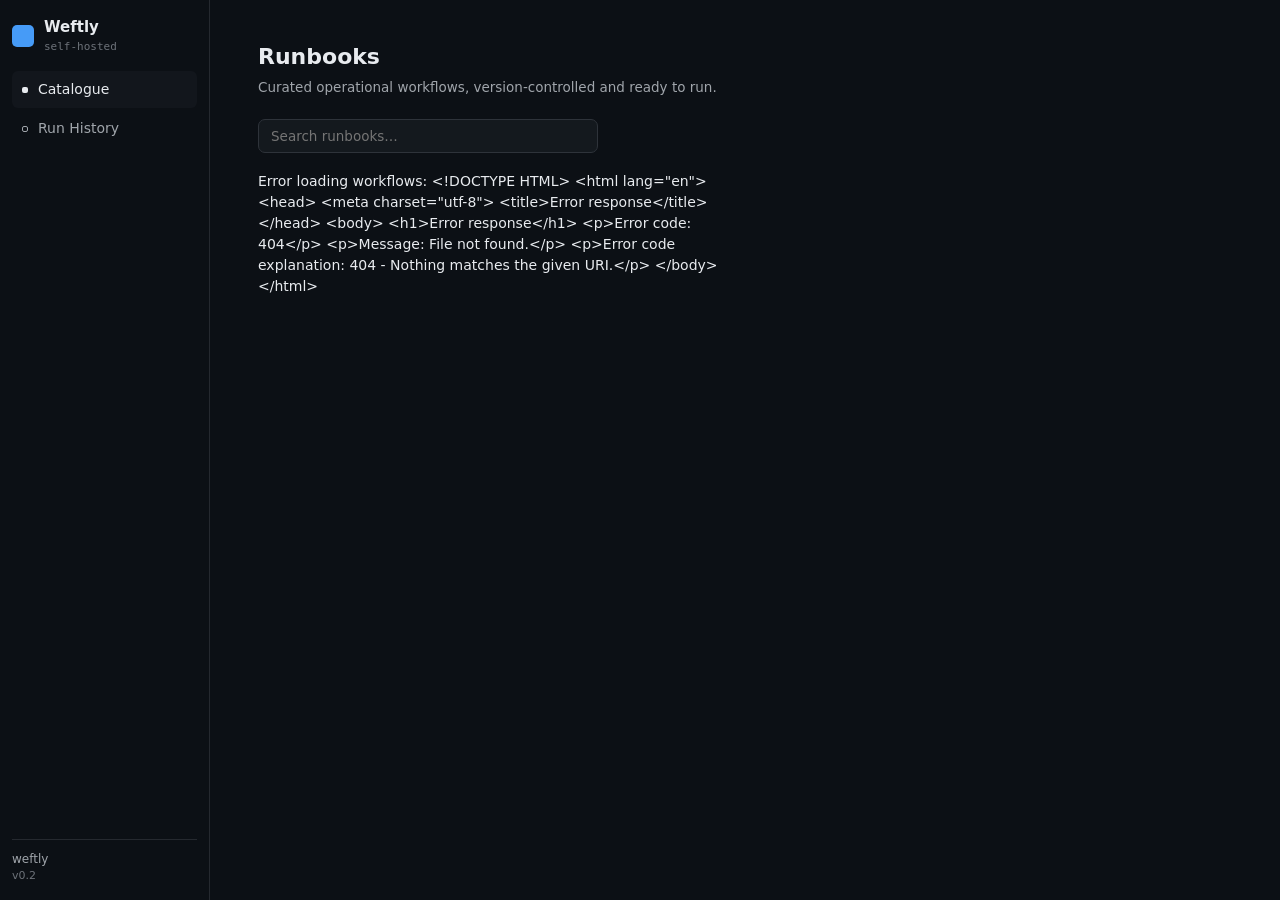
==== internal/server/ui/index.html @ 74de39d2 "P2-M6: embedded SPA styled to the Loom design Single-page app under internal/server/ui, served via g" ====
<!doctype html>
<html lang="en">
<head>
  <meta charset="utf-8">
  <meta name="viewport" content="width=device-width, initial-scale=1">
  <title>Weftly</title>
  <link rel="stylesheet" href="./styles.css">
</head>
<body>
  <div id="app" data-view="loading"></div>

  <!-- Shared shell (sidebar + main) rendered by JS into #app. Templates
       below define the per-view content. -->

  <template id="tmpl-shell">
    <div class="wf-shell">
      <aside class="wf-sidebar" data-expanded="true">
        <div class="wf-brand">
          <div class="wf-logo"></div>
          <div class="wf-brand-text">
            <div class="wf-brand-name">Weftly</div>
            <div class="wf-brand-meta">self-hosted</div>
          </div>
        </div>
        <nav class="wf-nav">
          <a data-nav="catalogue" href="#/"><span class="wf-dot filled"></span>Catalogue</a>
          <a data-nav="history"   href="#/history"><span class="wf-dot outline"></span>Run History</a>
        </nav>
        <div class="wf-sidebar-footer">
          <div class="wf-user-name">weftly</div>
          <div class="wf-user-team">v0.2</div>
        </div>
      </aside>
      <main class="wf-main"></main>
    </div>
  </template>

  <template id="tmpl-catalogue">
    <section class="wf-page wf-catalogue">
      <header class="wf-page-header">
        <div>
          <h1>Runbooks</h1>
          <p class="wf-sub">Curated operational workflows, version-controlled and ready to run.</p>
        </div>
      </header>
      <div class="wf-toolbar">
        <input class="wf-search" placeholder="Search runbooks…" data-role="search">
      </div>
      <div class="wf-grid" data-role="grid"></div>
    </section>
  </template>

  <template id="tmpl-workflow-card">
    <a class="wf-card" data-role="card">
      <div class="wf-card-title" data-role="title"></div>
      <div class="wf-card-desc" data-role="desc"></div>
      <div class="wf-card-footer">
        <span class="wf-tag" data-role="steps"></span>
      </div>
    </a>
  </template>

  <template id="tmpl-form">
    <section class="wf-page wf-form">
      <header class="wf-page-header">
        <a class="wf-back" href="#/">← Runbooks</a>
        <div>
          <h1 data-role="title"></h1>
          <p class="wf-sub" data-role="desc"></p>
        </div>
      </header>
      <form class="wf-form-body" data-role="form" onsubmit="return false;">
        <div class="wf-fields" data-role="fields"></div>
        <div class="wf-form-actions">
          <button class="wf-btn wf-btn-primary" data-role="submit">Run</button>
          <span class="wf-status" data-role="status"></span>
        </div>
      </form>
    </section>
  </template>

  <template id="tmpl-live">
    <section class="wf-page wf-live">
      <header class="wf-page-header">
        <a class="wf-back" href="#/history">← Runs</a>
        <div>
          <h1 data-role="title"></h1>
          <p class="wf-sub"><span data-role="runid" class="wf-mono"></span> <span data-role="badge" class="wf-badge"></span></p>
        </div>
      </header>
      <div class="wf-conn" data-role="conn" hidden>Reconnecting…</div>
      <ol class="wf-steps" data-role="steps"></ol>
      <section class="wf-summary" data-role="summary" hidden>
        <h2>Summary</h2>
        <div data-role="summary-body"></div>
      </section>
      <section class="wf-artifacts" data-role="artifacts" hidden>
        <h2>Artifacts</h2>
        <ul data-role="artifact-list"></ul>
      </section>
    </section>
  </template>

  <template id="tmpl-history">
    <section class="wf-page wf-history">
      <header class="wf-page-header">
        <div>
          <h1>Run History</h1>
          <p class="wf-sub">Recent runs on this server.</p>
        </div>
      </header>
      <div class="wf-history-list" data-role="list"></div>
    </section>
  </template>

  <script src="./app.js" type="module"></script>
</body>
</html>
---- internal/server/ui/styles.css ----
/* Weftly SPA — layout + tokens.
 * Design language is IBM Plex Sans/Mono + oklch dark theme derived from
 * the reference mockup. Fonts fall back to system UI since we don't
 * bundle Plex here (Phase 3 will embed WOFF2 subsets via go:embed).
 */

:root {
  color-scheme: dark;
  --bg:        oklch(0.17 0.012 255);
  --bg-panel:  oklch(0.20 0.013 255);
  --bg-hover:  oklch(0.24 0.013 255);
  --border:    oklch(0.28 0.013 255);
  --border-2:  oklch(0.32 0.014 255);
  --fg:        oklch(0.94 0.006 255);
  --fg-muted:  oklch(0.72 0.010 255);
  --fg-faint:  oklch(0.55 0.012 255);
  --accent:    oklch(0.68 0.16 253);
  --accent-2:  oklch(0.82 0.12 253);
  --ok:        oklch(0.72 0.15 145);
  --warn:      oklch(0.80 0.15 80);
  --err:       oklch(0.68 0.20 25);
  --font-sans: "IBM Plex Sans", ui-sans-serif, system-ui, -apple-system,
               Segoe UI, Roboto, sans-serif;
  --font-mono: "IBM Plex Mono", ui-monospace, SFMono-Regular, Menlo,
               Consolas, monospace;
}

* { box-sizing: border-box; }
html, body { margin: 0; padding: 0; height: 100%; }
body {
  background: var(--bg);
  color: var(--fg);
  font-family: var(--font-sans);
  font-size: 14px;
  line-height: 1.5;
}
::selection { background: oklch(0.68 0.16 253 / 0.35); }
::-webkit-scrollbar { width: 10px; height: 10px; }
::-webkit-scrollbar-thumb { background: oklch(0.32 0.014 255); border-radius: 6px; }
::-webkit-scrollbar-track { background: transparent; }

a { color: var(--accent-2); text-decoration: none; }
a:hover { text-decoration: underline; }
.wf-mono { font-family: var(--font-mono); }

/* Shell */
.wf-shell { display: flex; min-height: 100vh; }
.wf-sidebar {
  width: 210px;
  padding: 16px 12px;
  border-right: 1px solid var(--border);
  display: flex; flex-direction: column; gap: 12px;
  background: var(--bg);
}
.wf-brand { display: flex; align-items: center; gap: 10px; }
.wf-logo { width: 22px; height: 22px; border-radius: 5px; background: var(--accent); }
.wf-brand-name { font-weight: 700; font-size: 15px; }
.wf-brand-meta { font-size: 11px; color: var(--fg-faint); font-family: var(--font-mono); }
.wf-nav { display: flex; flex-direction: column; gap: 2px; margin-top: 4px; }
.wf-nav a {
  display: flex; align-items: center; gap: 10px;
  padding: 8px 10px; border-radius: 6px;
  color: var(--fg-muted); font-weight: 500;
}
.wf-nav a:hover { background: var(--bg-hover); color: var(--fg); text-decoration: none; }
.wf-nav a[aria-current="page"] { background: var(--bg-panel); color: var(--fg); }
.wf-dot { width: 6px; height: 6px; border-radius: 2px; }
.wf-dot.filled { background: currentColor; }
.wf-dot.outline { border: 1.5px solid currentColor; }
.wf-sidebar-footer {
  margin-top: auto; padding-top: 10px;
  border-top: 1px solid var(--border);
}
.wf-user-name { font-size: 12px; color: var(--fg-muted); font-weight: 500; }
.wf-user-team { font-size: 11px; color: var(--fg-faint); }

.wf-main { flex: 1; min-width: 0; overflow-y: auto; }
.wf-page { max-width: 1120px; margin: 0 auto; padding: 40px 48px 64px; }
.wf-page-header { display: flex; align-items: flex-end; justify-content: space-between; margin-bottom: 22px; }
.wf-page-header h1 { font-size: 22px; margin: 0; }
.wf-sub { color: var(--fg-muted); margin: 4px 0 0; font-size: 13.5px; }
.wf-back { display: block; margin-bottom: 6px; font-size: 13px; color: var(--fg-muted); }

/* Catalogue */
.wf-toolbar { margin-bottom: 18px; display: flex; gap: 10px; flex-wrap: wrap; }
.wf-search {
  min-width: 220px; max-width: 340px; flex: 1;
  background: oklch(0.21 0.013 255);
  border: 1px solid var(--border-2);
  border-radius: 7px;
  padding: 8px 12px;
  color: var(--fg);
  font-family: inherit; font-size: 13.5px;
  outline: none;
}
.wf-search:focus { border-color: var(--accent); }
.wf-grid { display: grid; grid-template-columns: repeat(auto-fill, minmax(320px, 1fr)); gap: 14px; }
.wf-card {
  display: block;
  border: 1px solid var(--border);
  border-radius: 10px;
  padding: 18px;
  background: var(--bg-panel);
  color: inherit;
  transition: border-color 0.12s, background 0.12s;
}
.wf-card:hover { border-color: var(--border-2); background: var(--bg-hover); text-decoration: none; }
.wf-card-title { font-weight: 600; font-size: 15px; }
.wf-card-desc { color: var(--fg-muted); margin-top: 6px; font-size: 13px; min-height: 40px; }
.wf-card-footer { margin-top: 14px; display: flex; gap: 8px; align-items: center; }
.wf-tag {
  padding: 3px 9px; border-radius: 12px; font-size: 11.5px; font-weight: 500;
  background: oklch(0.22 0.013 255); color: var(--fg-muted);
  border: 1px solid var(--border);
}

/* Form */
.wf-form-body { display: flex; flex-direction: column; gap: 20px; }
.wf-fields { display: grid; grid-template-columns: 1fr 1fr; gap: 14px 22px; }
.wf-field { display: flex; flex-direction: column; gap: 4px; }
.wf-field.full { grid-column: 1 / -1; }
.wf-label { font-size: 12.5px; color: var(--fg-muted); }
.wf-label .wf-req { color: var(--err); margin-left: 4px; }
.wf-input, .wf-select, .wf-textarea {
  background: oklch(0.21 0.013 255);
  border: 1px solid var(--border-2);
  border-radius: 7px;
  padding: 8px 12px;
  color: var(--fg);
  font-family: inherit; font-size: 13.5px;
  outline: none;
}
.wf-input:focus, .wf-select:focus, .wf-textarea:focus { border-color: var(--accent); }
.wf-help { font-size: 11.5px; color: var(--fg-faint); }
.wf-btn {
  padding: 8px 14px; border-radius: 7px;
  border: 1px solid var(--border-2);
  background: var(--bg-panel); color: var(--fg);
  font: inherit; cursor: pointer;
}
.wf-btn:hover { background: var(--bg-hover); }
.wf-btn-primary { background: var(--accent); color: oklch(0.10 0.02 255); border-color: transparent; font-weight: 600; }
.wf-btn-primary:hover { background: var(--accent-2); }
.wf-form-actions { display: flex; align-items: center; gap: 12px; }
.wf-status { color: var(--fg-muted); font-size: 12.5px; }

/* Live run */
.wf-conn {
  background: oklch(0.30 0.10 40 / 0.35);
  border: 1px solid var(--warn);
  color: var(--warn);
  padding: 8px 12px; border-radius: 7px; margin-bottom: 14px;
}
.wf-badge { padding: 2px 7px; border-radius: 10px; font-size: 11px; font-weight: 600; margin-left: 6px; }
.wf-badge.pending  { background: oklch(0.28 0.013 255); color: var(--fg-muted); }
.wf-badge.running  { background: oklch(0.30 0.10 253 / 0.4); color: var(--accent-2); }
.wf-badge.success  { background: oklch(0.30 0.10 145 / 0.4); color: var(--ok); }
.wf-badge.failed   { background: oklch(0.30 0.10 25  / 0.4); color: var(--err); }
.wf-badge.skipped  { background: oklch(0.28 0.013 255); color: var(--fg-faint); }
.wf-badge.timed-out{ background: oklch(0.30 0.10 25  / 0.4); color: var(--err); }
.wf-badge.failed-continued { background: oklch(0.30 0.10 80  / 0.4); color: var(--warn); }

.wf-steps { list-style: none; padding: 0; margin: 0; display: flex; flex-direction: column; gap: 8px; }
.wf-step {
  border: 1px solid var(--border);
  border-radius: 8px;
  background: var(--bg-panel);
  overflow: hidden;
}
.wf-step-header {
  display: flex; align-items: center; gap: 10px;
  padding: 10px 12px; cursor: pointer;
}
.wf-step-header:hover { background: var(--bg-hover); }
.wf-step-glyph { width: 14px; text-align: center; }
.wf-step-name  { flex: 1; font-weight: 500; }
.wf-step-meta  { font-size: 12px; color: var(--fg-faint); font-family: var(--font-mono); }
.wf-step-logs {
  padding: 8px 14px 12px 34px;
  border-top: 1px solid var(--border);
  background: oklch(0.16 0.010 255);
  font-family: var(--font-mono); font-size: 12.5px;
  white-space: pre-wrap; word-break: break-word;
  color: var(--fg-muted);
  max-height: 320px; overflow: auto;
}
.wf-step-logs .stderr { color: var(--warn); }
.wf-step-logs .info { color: var(--accent-2); }
.wf-step-logs .out-line { color: var(--fg-faint); }

.wf-summary, .wf-artifacts {
  margin-top: 24px;
  padding: 18px 20px;
  border: 1px solid var(--border);
  border-radius: 10px;
  background: var(--bg-panel);
}
.wf-summary h2, .wf-artifacts h2 { margin: 0 0 10px; font-size: 15px; }
.wf-artifacts ul { padding-left: 18px; }
.wf-artifacts a { color: var(--accent-2); font-family: var(--font-mono); font-size: 13px; }

/* History */
.wf-history-list { display: flex; flex-direction: column; gap: 8px; }
.wf-history-item {
  display: flex; align-items: center; gap: 12px;
  padding: 10px 12px; border: 1px solid var(--border); border-radius: 8px;
  background: var(--bg-panel);
}
.wf-history-item .id { font-family: var(--font-mono); font-size: 12.5px; color: var(--fg-muted); }
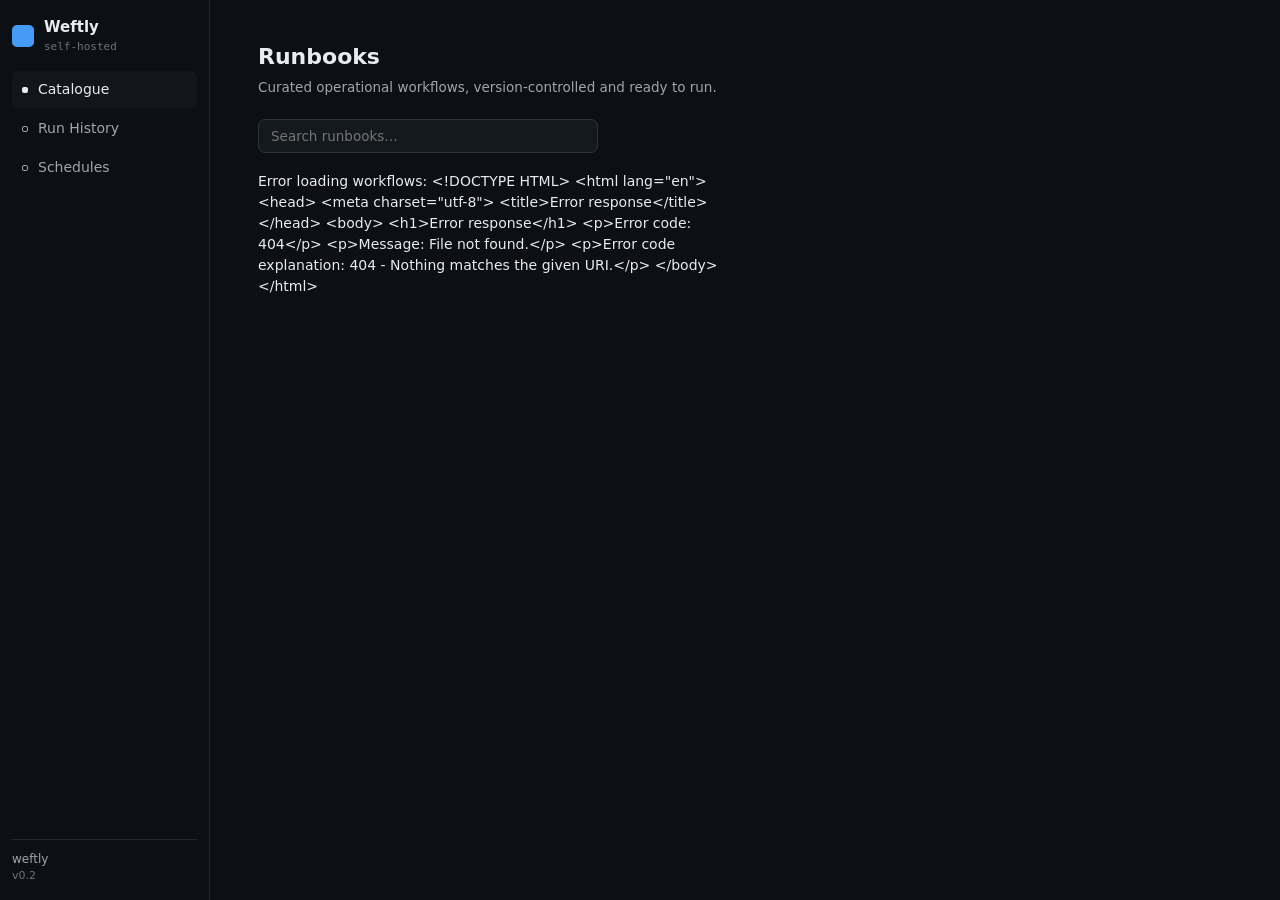
==== commit 47b2b901: "P3-M7: UI polish — cancel button, schedules page Two operator-visible additions:    1. `DELETE /runs" ====
--- a/internal/server/ui/index.html
+++ b/internal/server/ui/index.html
@@ -25,6 +25,7 @@
         <nav class="wf-nav">
           <a data-nav="catalogue" href="#/"><span class="wf-dot filled"></span>Catalogue</a>
           <a data-nav="history"   href="#/history"><span class="wf-dot outline"></span>Run History</a>
+          <a data-nav="schedules" href="#/schedules"><span class="wf-dot outline"></span>Schedules</a>
         </nav>
         <div class="wf-sidebar-footer">
           <div class="wf-user-name">weftly</div>
@@ -87,6 +88,9 @@
           <h1 data-role="title"></h1>
           <p class="wf-sub"><span data-role="runid" class="wf-mono"></span> <span data-role="badge" class="wf-badge"></span></p>
         </div>
+        <div class="wf-page-actions">
+          <button class="wf-btn wf-btn-danger" data-role="cancel" hidden>Cancel run</button>
+        </div>
       </header>
       <div class="wf-conn" data-role="conn" hidden>Reconnecting…</div>
       <ol class="wf-steps" data-role="steps"></ol>
@@ -98,6 +102,18 @@
         <h2>Artifacts</h2>
         <ul data-role="artifact-list"></ul>
       </section>
+    </section>
+  </template>
+
+  <template id="tmpl-schedules">
+    <section class="wf-page wf-schedules">
+      <header class="wf-page-header">
+        <div>
+          <h1>Schedules</h1>
+          <p class="wf-sub">Cron-driven workflow dispatch. Trigger any schedule ahead of its cadence.</p>
+        </div>
+      </header>
+      <div class="wf-history-list" data-role="list"></div>
     </section>
   </template>
 
--- a/internal/server/ui/styles.css
+++ b/internal/server/ui/styles.css
@@ -141,6 +141,13 @@
 .wf-btn:hover { background: var(--bg-hover); }
 .wf-btn-primary { background: var(--accent); color: oklch(0.10 0.02 255); border-color: transparent; font-weight: 600; }
 .wf-btn-primary:hover { background: var(--accent-2); }
+.wf-btn-danger { background: transparent; color: var(--err); border-color: var(--err); }
+.wf-btn-danger:hover { background: oklch(0.30 0.10 25 / 0.4); }
+.wf-btn:disabled { opacity: 0.5; cursor: not-allowed; }
+.wf-page-actions { display: flex; align-items: center; gap: 12px; margin-left: auto; }
+.wf-page-header { display: flex; align-items: flex-start; gap: 12px; }
+.wf-schedule-row .cron { font-family: var(--font-mono); color: var(--fg-muted); font-size: 12.5px; }
+.wf-schedule-row .trigger { margin-left: auto; }
 .wf-form-actions { display: flex; align-items: center; gap: 12px; }
 .wf-status { color: var(--fg-muted); font-size: 12.5px; }
 
